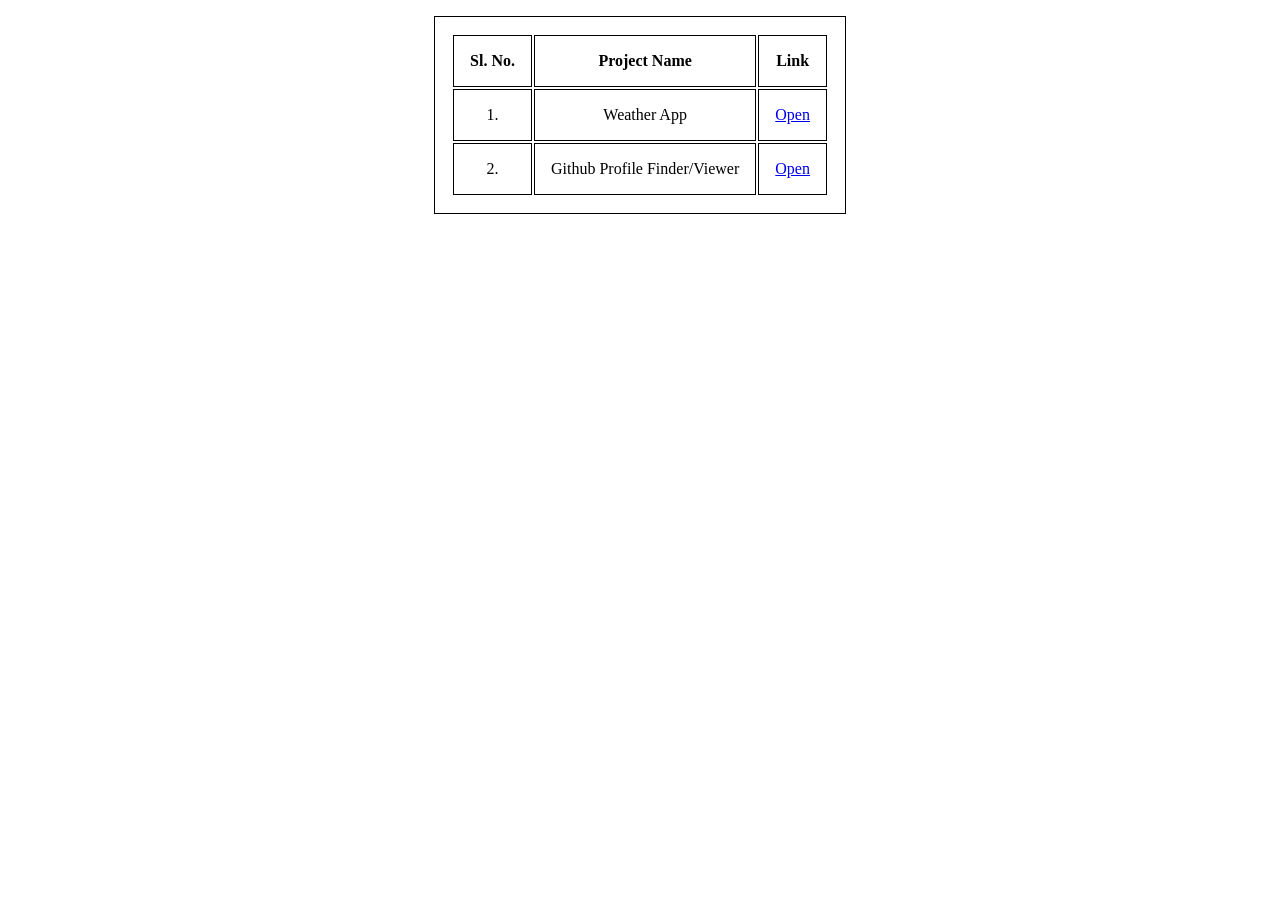
==== index.html @ e3ca6444 "added index page to access live demo" ====
<!DOCTYPE html>
<html lang="en">

<head>
    <meta charset="UTF-8">
    <meta name="viewport" content="width=device-width, initial-scale=1.0">
    <title>Mini Web Projects -JavaScript</title>
    <style>
        #container{
            text-align: center;
            margin: 1rem auto;
        }
        table{
            margin: 10px auto;
        }
        table,th,td{
            border: 1px solid black;
            padding: 1rem;
        }
    </style>
</head>

<body>
    <div id="container">
    <table>
        <tr>
            <th>Sl. No.</th>
            <th>Project Name</th>
            <th>Link</th>
        </tr>
        <tr>
            <td>1.</td>
            <td>Weather App</td>
            <td><a href="./project-1-weather-app/index.html">Open</a></td>
        </tr>
        <tr>
            <td>2.</td>
            <td>Github Profile Finder/Viewer</td>
            <td><a href="./project-2-github-profile-finder/index.html">Open</a></td>
        </tr>
    </table>
    </div>
</body>

</html>
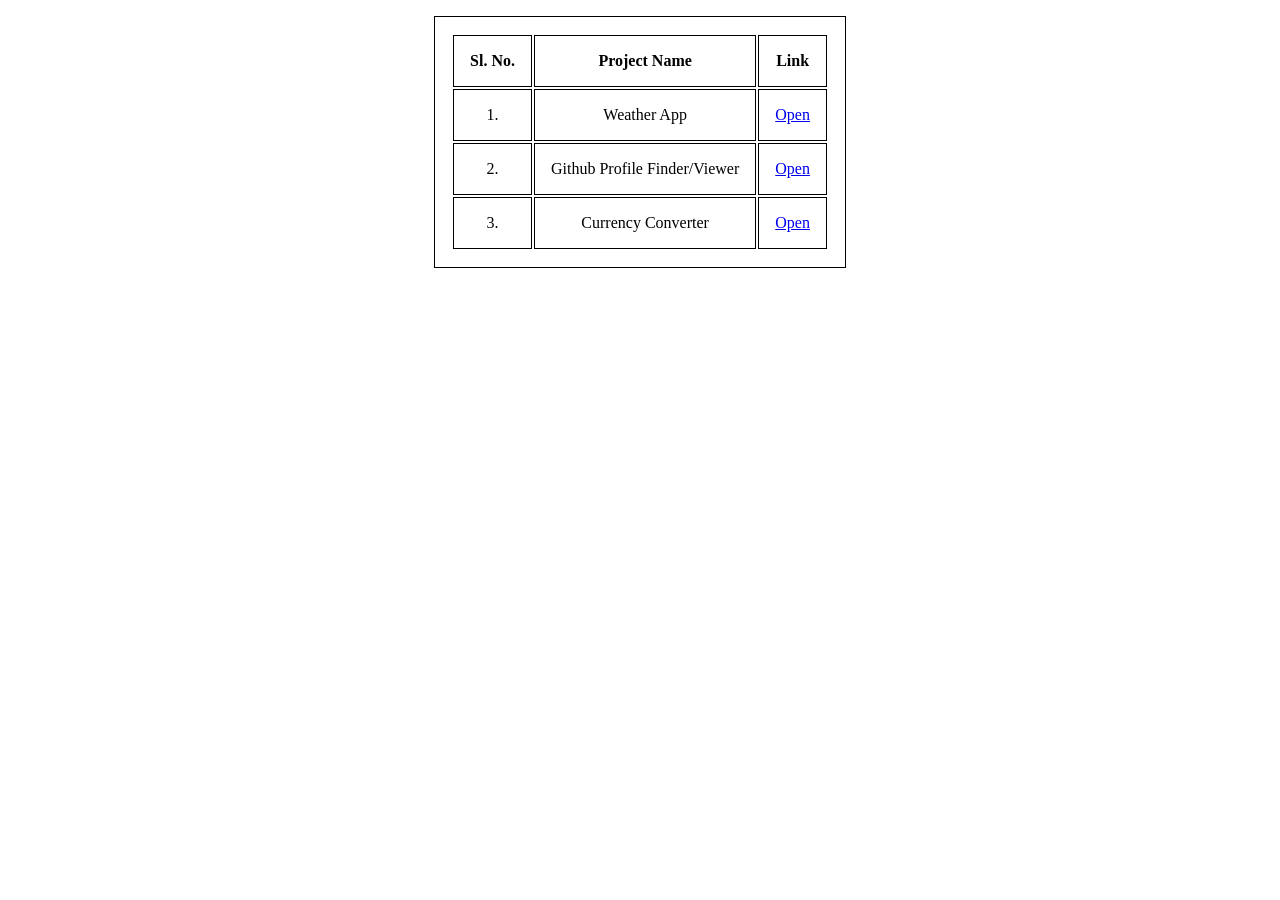
==== commit 5d946b77: "added third project link" ====
--- a/index.html
+++ b/index.html
@@ -38,6 +38,11 @@
             <td>Github Profile Finder/Viewer</td>
             <td><a href="./project-2-github-profile-finder/index.html">Open</a></td>
         </tr>
+        <tr>
+            <td>3.</td>
+            <td>Currency Converter</td>
+            <td><a href="./project-3-currency-converter/index.html">Open</a></td>
+        </tr>
     </table>
     </div>
 </body>
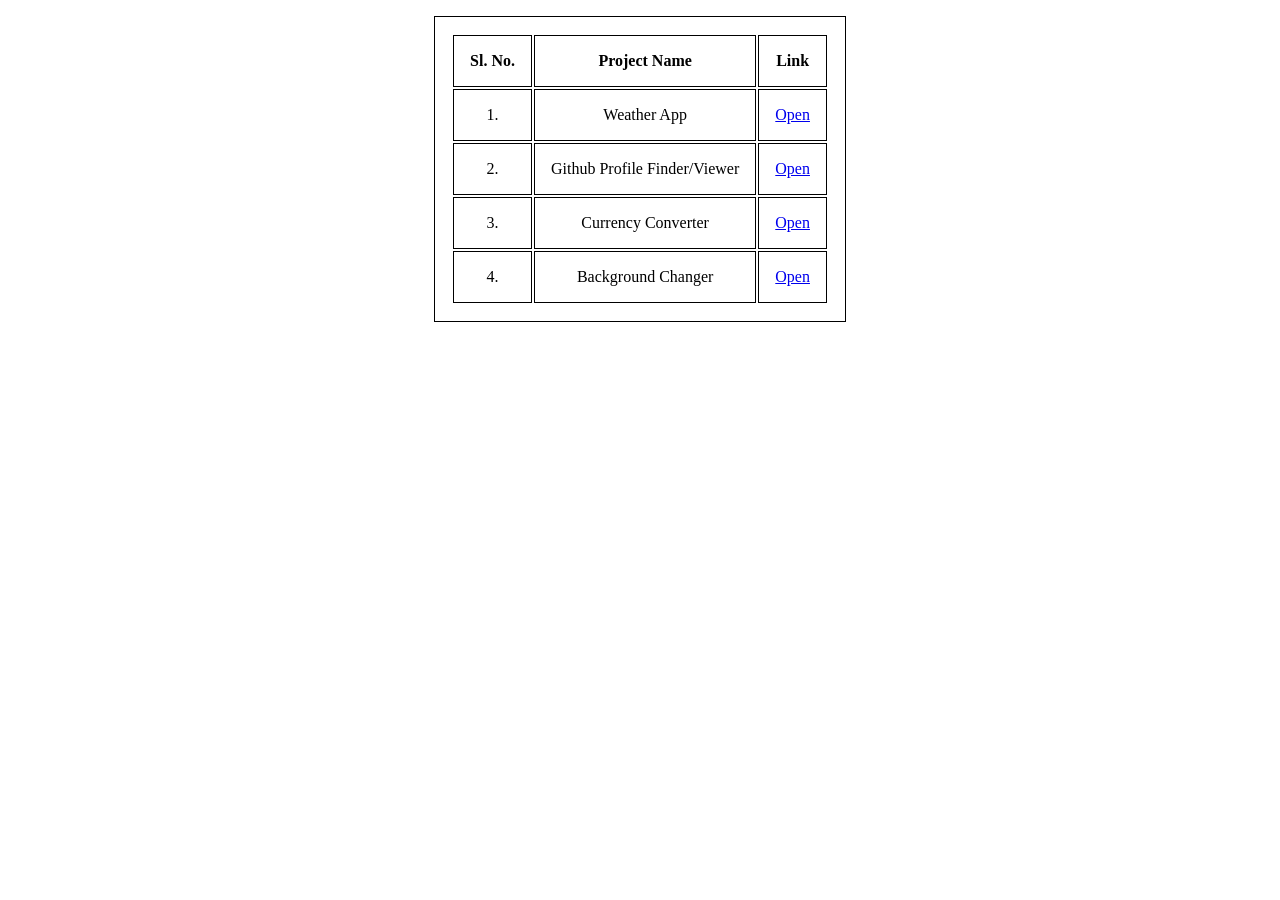
==== commit b8dc088f: "added 4th project" ====
--- a/index.html
+++ b/index.html
@@ -1,50 +1,59 @@
-<!DOCTYPE html>
+<!doctype html>
 <html lang="en">
-
-<head>
-    <meta charset="UTF-8">
-    <meta name="viewport" content="width=device-width, initial-scale=1.0">
+  <head>
+    <meta charset="UTF-8" />
+    <meta name="viewport" content="width=device-width, initial-scale=1.0" />
     <title>Mini Web Projects -JavaScript</title>
     <style>
-        #container{
-            text-align: center;
-            margin: 1rem auto;
-        }
-        table{
-            margin: 10px auto;
-        }
-        table,th,td{
-            border: 1px solid black;
-            padding: 1rem;
-        }
+      #container {
+        text-align: center;
+        margin: 1rem auto;
+      }
+      table {
+        margin: 10px auto;
+      }
+      table,
+      th,
+      td {
+        border: 1px solid black;
+        padding: 1rem;
+      }
     </style>
-</head>
+  </head>
 
-<body>
+  <body>
     <div id="container">
-    <table>
+      <table>
         <tr>
-            <th>Sl. No.</th>
-            <th>Project Name</th>
-            <th>Link</th>
+          <th>Sl. No.</th>
+          <th>Project Name</th>
+          <th>Link</th>
         </tr>
         <tr>
-            <td>1.</td>
-            <td>Weather App</td>
-            <td><a href="./project-1-weather-app/index.html">Open</a></td>
+          <td>1.</td>
+          <td>Weather App</td>
+          <td><a href="./project-1-weather-app/index.html">Open</a></td>
         </tr>
         <tr>
-            <td>2.</td>
-            <td>Github Profile Finder/Viewer</td>
-            <td><a href="./project-2-github-profile-finder/index.html">Open</a></td>
+          <td>2.</td>
+          <td>Github Profile Finder/Viewer</td>
+          <td>
+            <a href="./project-2-github-profile-finder/index.html">Open</a>
+          </td>
         </tr>
         <tr>
-            <td>3.</td>
-            <td>Currency Converter</td>
-            <td><a href="./project-3-currency-converter/index.html">Open</a></td>
+          <td>3.</td>
+          <td>Currency Converter</td>
+          <td><a href="./project-3-currency-converter/index.html">Open</a></td>
         </tr>
-    </table>
+        <tr>
+          <td>4.</td>
+          <td>Background Changer</td>
+          <td>
+            <a href="./project-4-background-color-changer/index.html">Open</a>
+          </td>
+        </tr>
+      </table>
     </div>
-</body>
-
-</html>+  </body>
+</html>
